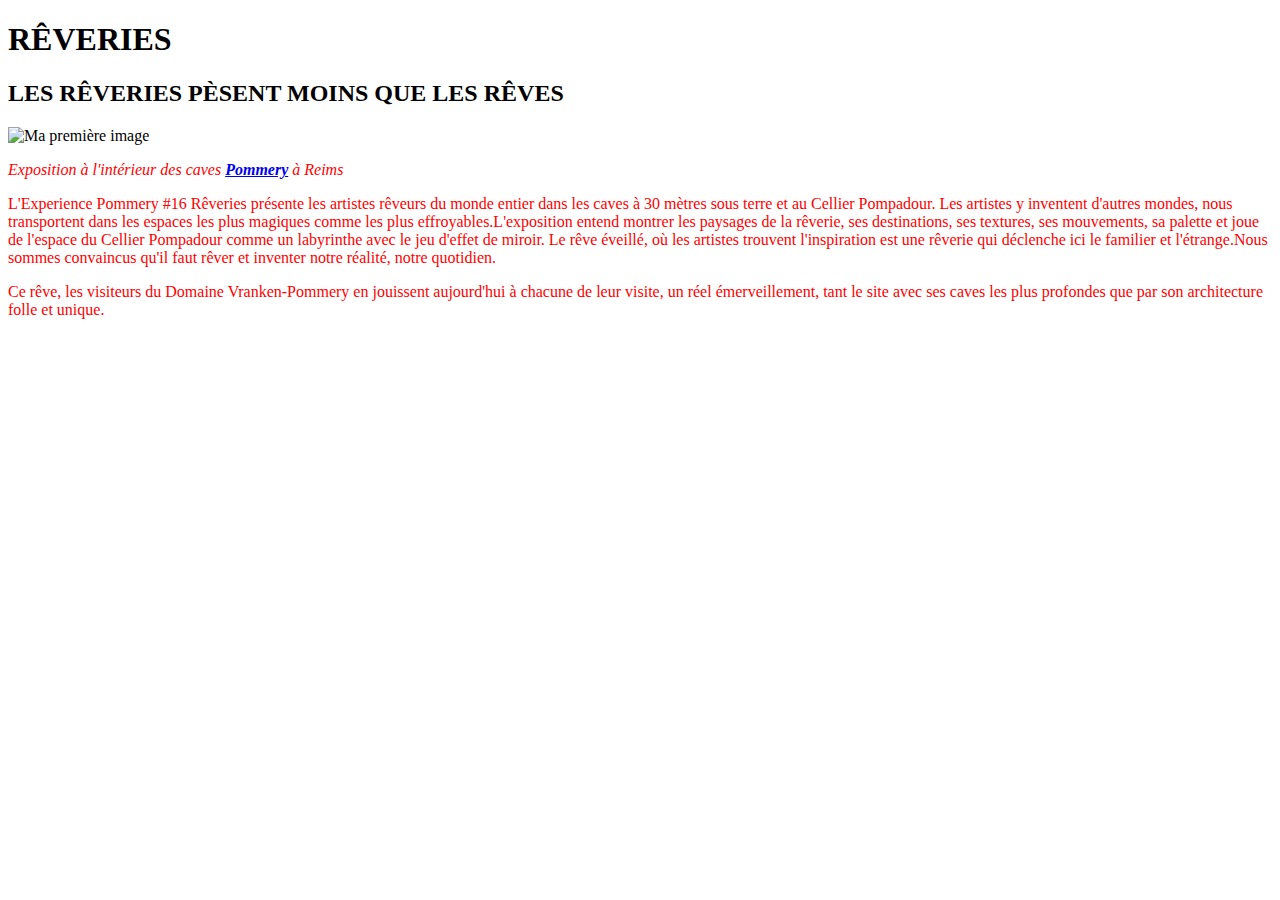
==== Cours 2/index.html @ e3aa5cd7 "Add files via upload" ====
<!DOCTYPE html>
<html>

<head>
  <title> Mon incroyable première page html </title>
  <meta charset="utf-8"/>
  <meta name="description" content=" Ceci est ma première page html, elle ressemble pas à grand chose mais c'est pas grave  "/>
  <meta name="keywords" content="pommery, exposition, rêveries"/>
  <meta name="author" content="Karine Debonduwe" />
  <link rel="stylesheet" type="text/css" href="main.css">
</head>

<body>

  <h1>RÊVERIES</h1>

  <h2> LES RÊVERIES PÈSENT MOINS QUE LES RÊVES </h2>
  	<img width="20%" height ="20%" src="IMG_20220918_102417.jpg" alt="Ma première image">

  <p>
  	<em> Exposition à l'intérieur des caves <strong> <a href="https://www.champagnepommery.com/" target="_blank"> Pommery</a> </strong> à Reims </em>
  		<!-- C'est trop sympa à visiter 10/10 -->
  </p>

  <p>
      L'Experience Pommery #16 Rêveries présente les artistes rêveurs du monde entier dans les caves à 30 mètres sous terre et au Cellier Pompadour. Les artistes y inventent d'autres mondes, nous transportent dans les espaces les plus magiques comme les plus effroyables.L'exposition entend montrer les paysages de la rêverie, ses destinations, ses textures, ses mouvements, sa palette et joue de l'espace du Cellier Pompadour comme un labyrinthe avec le jeu d'effet de miroir. Le rêve éveillé, où les artistes trouvent l'inspiration est une rêverie qui déclenche ici le familier et l'étrange.Nous sommes convaincus qu'il faut rêver et inventer notre réalité, notre quotidien. 
  </p>

  <p>
      Ce rêve, les visiteurs du Domaine Vranken-Pommery en jouissent aujourd'hui à chacune de leur visite, un réel émerveillement, tant le site avec ses caves les plus profondes que par son architecture folle et unique.
  </p>  

</body>
</html>
---- Cours 2/main.css ----
p{color:red}
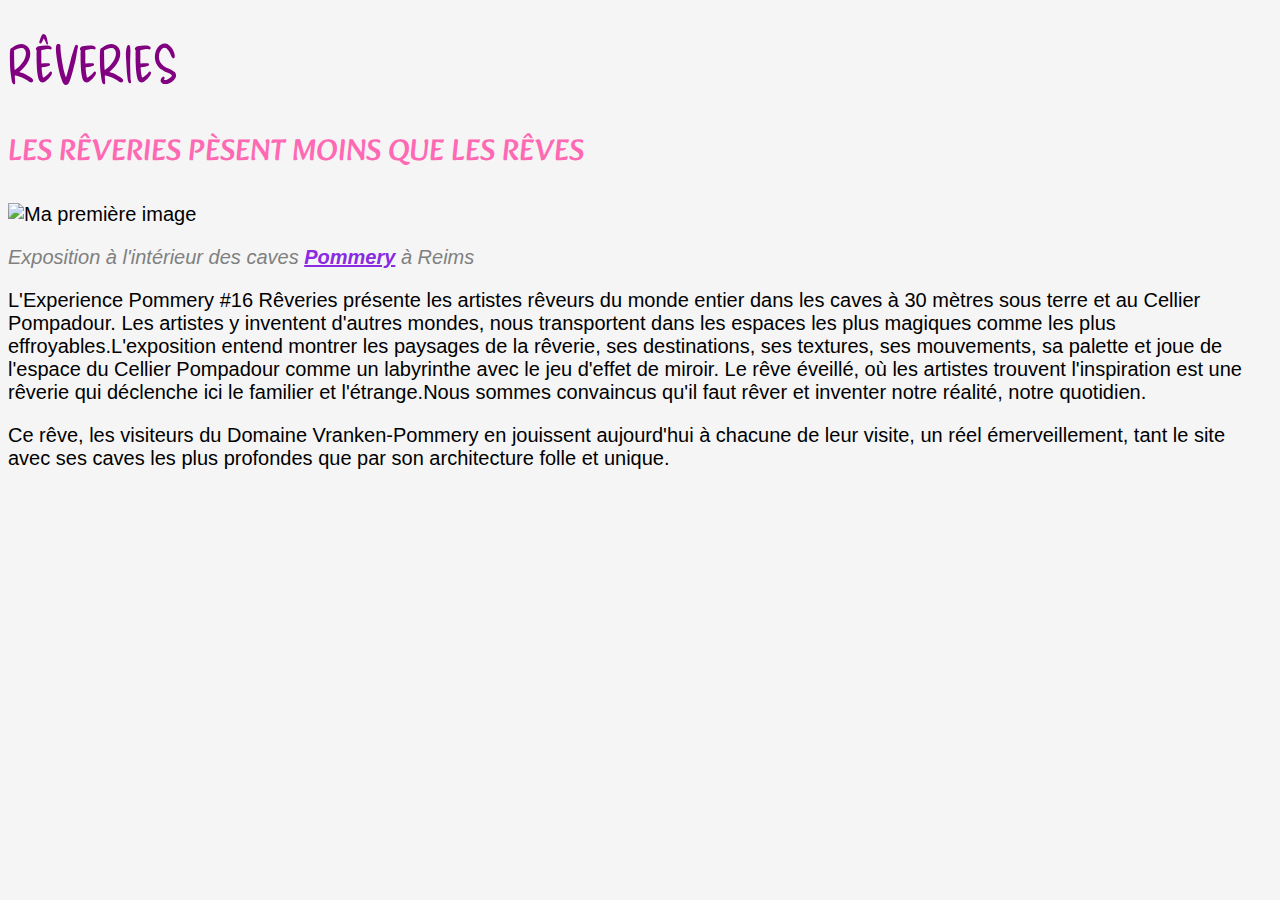
==== commit 76801e5f: "Add files via upload" ====
--- a/Cours 2/index.html
+++ b/Cours 2/index.html
@@ -7,17 +7,26 @@
   <meta name="description" content=" Ceci est ma première page html, elle ressemble pas à grand chose mais c'est pas grave  "/>
   <meta name="keywords" content="pommery, exposition, rêveries"/>
   <meta name="author" content="Karine Debonduwe" />
+  <link rel="preconnect" href="https://fonts.gstatic.com" crossorigin>
+  <link href="https://fonts.googleapis.com/css2?family=Delicious+Handrawn&display=swap" rel="stylesheet">
+  <link rel="preconnect" href="https://fonts.googleapis.com">
+  <link rel="preconnect" href="https://fonts.gstatic.com" crossorigin>
+  <link href="https://fonts.googleapis.com/css2?family=Alkatra&display=swap" rel="stylesheet">
+
   <link rel="stylesheet" type="text/css" href="main.css">
+  
 </head>
 
 <body>
 
-  <h1>RÊVERIES</h1>
+  
+    <h1>RÊVERIES</h1>
+  
 
-  <h2> LES RÊVERIES PÈSENT MOINS QUE LES RÊVES </h2>
+  <h2>  LES RÊVERIES PÈSENT MOINS QUE LES RÊVES </h2>
   	<img width="20%" height ="20%" src="IMG_20220918_102417.jpg" alt="Ma première image">
 
-  <p>
+  <p class="desc">
   	<em> Exposition à l'intérieur des caves <strong> <a href="https://www.champagnepommery.com/" target="_blank"> Pommery</a> </strong> à Reims </em>
   		<!-- C'est trop sympa à visiter 10/10 -->
   </p>
--- a/Cours 2/main.css
+++ b/Cours 2/main.css
@@ -1 +1,34 @@
-p{color:red}+/* style.css */
+
+
+body{
+  background: rgb(245,245,245);
+  color: black;
+  font-size: 20px;
+  font-family: Helvetica;
+}
+h1{
+  font-family: 'Delicious Handrawn', cursive;
+  color: purple;
+  font-weight: lighter;
+  font-size: 50px;
+}
+h2 {
+  font-family: 'Alkatra', cursive;
+  color: hotpink;
+  font-weight: lighter;
+  font-size: 30px;
+}
+a {
+  color: blueviolet;
+}
+a:hover {
+  text-decoration: none;
+  color: purple;
+}
+
+p {
+	color:black;
+}
+
+.desc {color:grey;}
